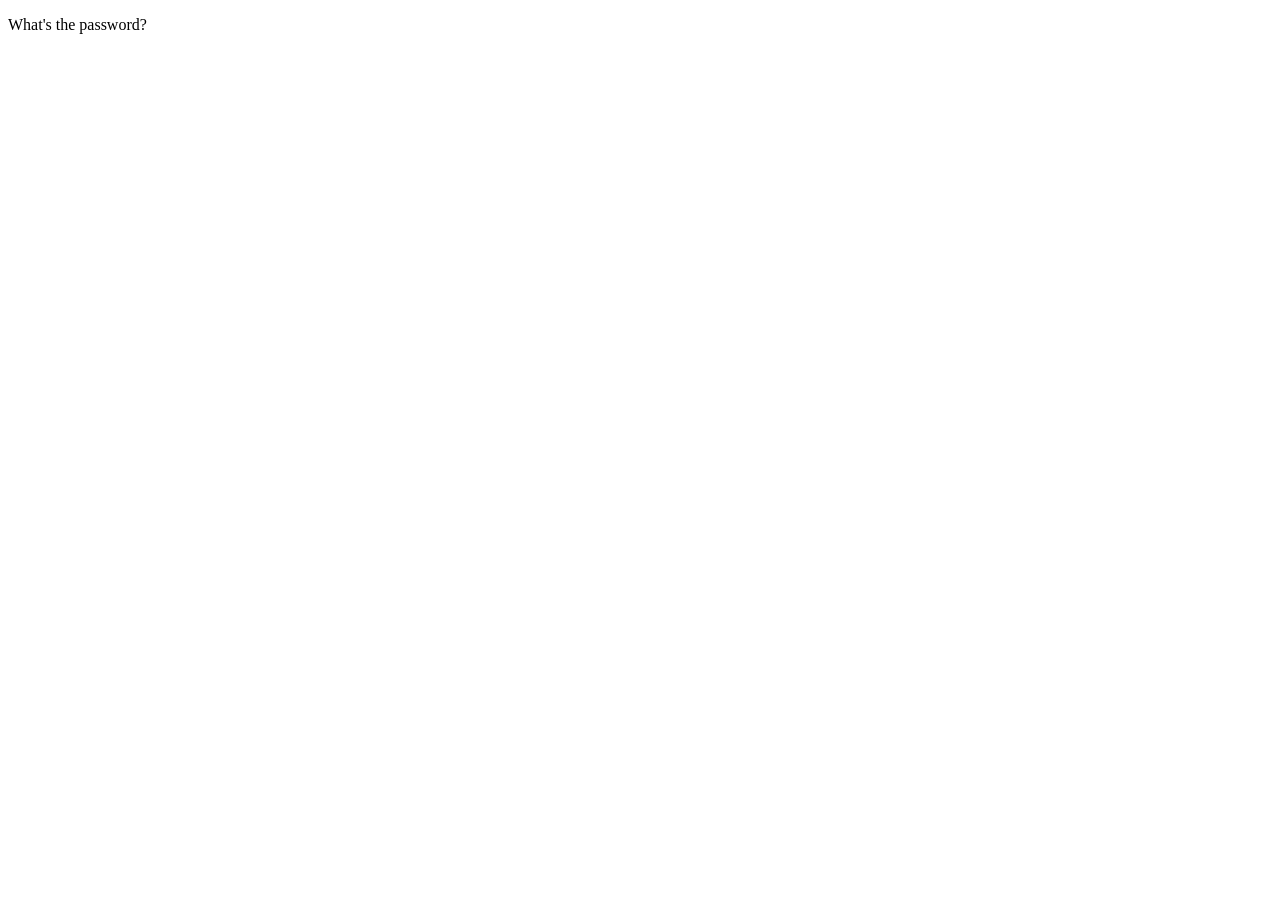
==== index.html @ cc4d780b "stuff" ====
<!DOCTYPE html>
<html lang="en">
<head>
    <meta charset="UTF-8">
    <meta http-equiv="X-UA-Compatible" content="IE=edge">
    <meta name="viewport" content="width=device-width, initial-scale=1.0">
    <title>captcha</title>
</head>
<body>
    <body>
        <div id="slot">
            <!--img gif here-->
        </div>
        <p>What's the password?</p>
    </body>
</body>
</html>
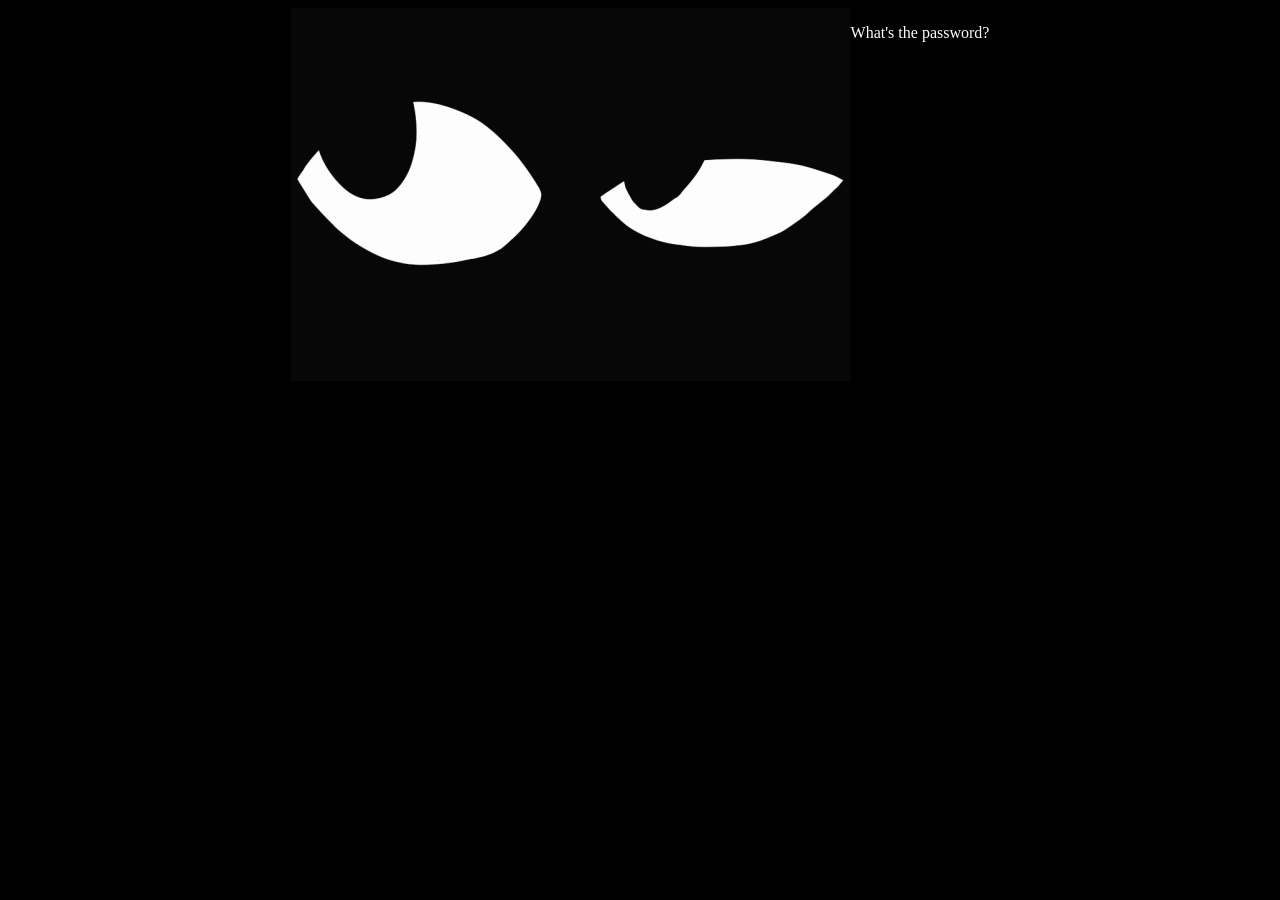
==== commit d1c56d44: "Update index.html" ====
--- a/index.html
+++ b/index.html
@@ -4,12 +4,17 @@
     <meta charset="UTF-8">
     <meta http-equiv="X-UA-Compatible" content="IE=edge">
     <meta name="viewport" content="width=device-width, initial-scale=1.0">
+    <link rel="stylesheet" href="index.css">
     <title>captcha</title>
 </head>
 <body>
     <body>
         <div id="slot">
             <!--img gif here-->
+            <img id="blink" src="img/blink_gif_proto.gif" onclick="this.style.display='none'">
+            <div id="text-entry"></div>
+            <div id="success"></div>
+            <div id="failure"></div>
         </div>
         <p>What's the password?</p>
     </body>
--- a/index.css
+++ b/index.css
@@ -0,0 +1,12 @@
+body {
+    background-color: black;
+    display: flex;
+    color: white;
+    justify-content: center;
+}
+
+#slot {
+    border-color: white;
+    border-radius: 5px;
+
+}
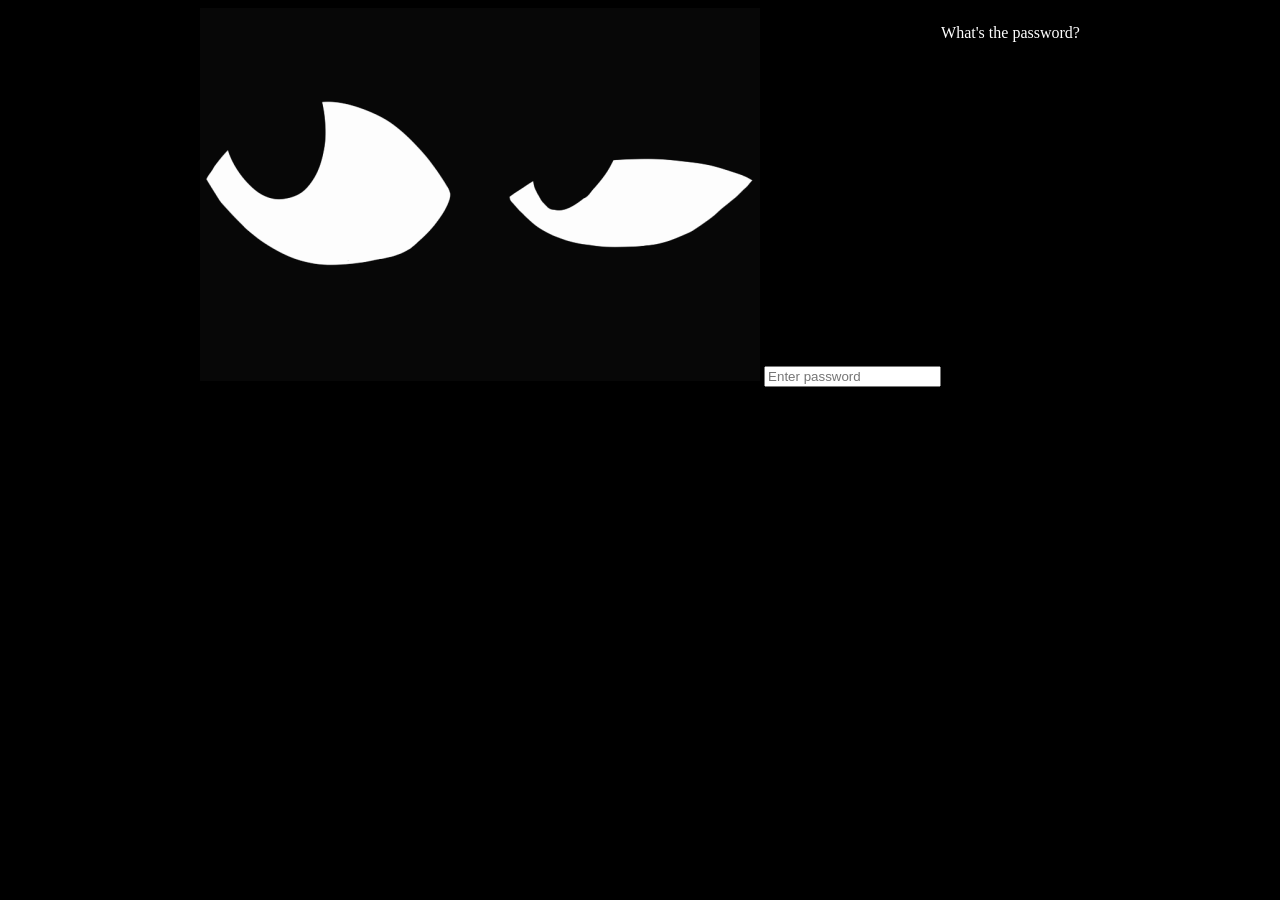
==== commit 548a99d5: "implementing password" ====
--- a/index.html
+++ b/index.html
@@ -12,7 +12,7 @@
         <div id="slot">
             <!--img gif here-->
             <img id="blink" src="img/blink_gif_proto.gif" onclick="this.style.display='none'">
-            <div id="text-entry"></div>
+            <input id="text-entry" type="password" placeholder="Enter password">
             <div id="success"></div>
             <div id="failure"></div>
         </div>
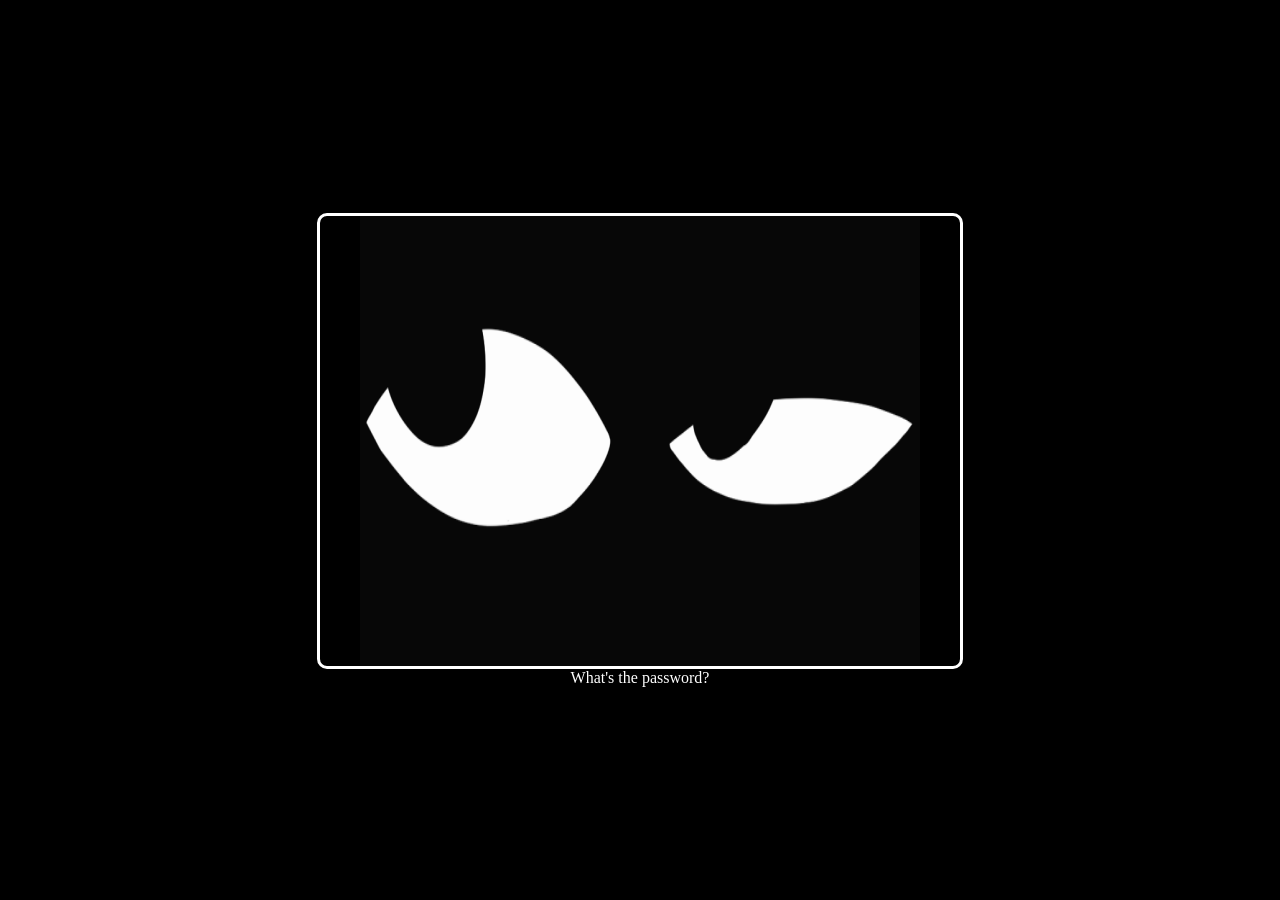
==== commit 8bf4ec93: "changeszzzz" ====
--- a/index.html
+++ b/index.html
@@ -5,16 +5,16 @@
     <meta http-equiv="X-UA-Compatible" content="IE=edge">
     <meta name="viewport" content="width=device-width, initial-scale=1.0">
     <link rel="stylesheet" href="index.css">
+    <script src="index.js"></script>
     <title>captcha</title>
 </head>
 <body>
     <body>
         <div id="slot">
-            <!--img gif here-->
-            <img id="blink" src="img/blink_gif_proto.gif" onclick="this.style.display='none'">
-            <input id="text-entry" type="password" placeholder="Enter password">
-            <div id="success"></div>
-            <div id="failure"></div>
+            <img id="blink" src="img/blink_gif_proto.gif" onclick="this.style.display='none'"><!--blinking image is replaced by text entry-->
+            <input id="text-entry" type="password" placeholder="Enter password"><!--password entry, replaced by success or failure-->
+            <div id="success"></div><!--visible when password is correct-->
+            <div id="failure"></div><!--visible when password is wrong-->
         </div>
         <p>What's the password?</p>
     </body>
--- a/index.css
+++ b/index.css
@@ -1,12 +1,47 @@
+* {
+    margin: 0;
+    padding: 0;
+}
+
 body {
+    width: 100%;
+    height: 100vh;
     background-color: black;
     display: flex;
+    flex-direction: column;
     color: white;
+    align-items: center;
     justify-content: center;
+
+}
+
+img {
+    height: 100%;
+    max-width: 560px;
 }
 
 #slot {
+    border-style: solid;
     border-color: white;
-    border-radius: 5px;
+    border-radius: 10px;
 
+    display: flex;
+    justify-content: center;
+    align-items: center;
+
+    width: 50%;
+    min-width: 560px;
+    height: 50%;
+}
+
+#text-entry {
+    display: none;
+}
+
+#success {
+    display: none;
+}
+
+#failure {
+    display: none;
 }
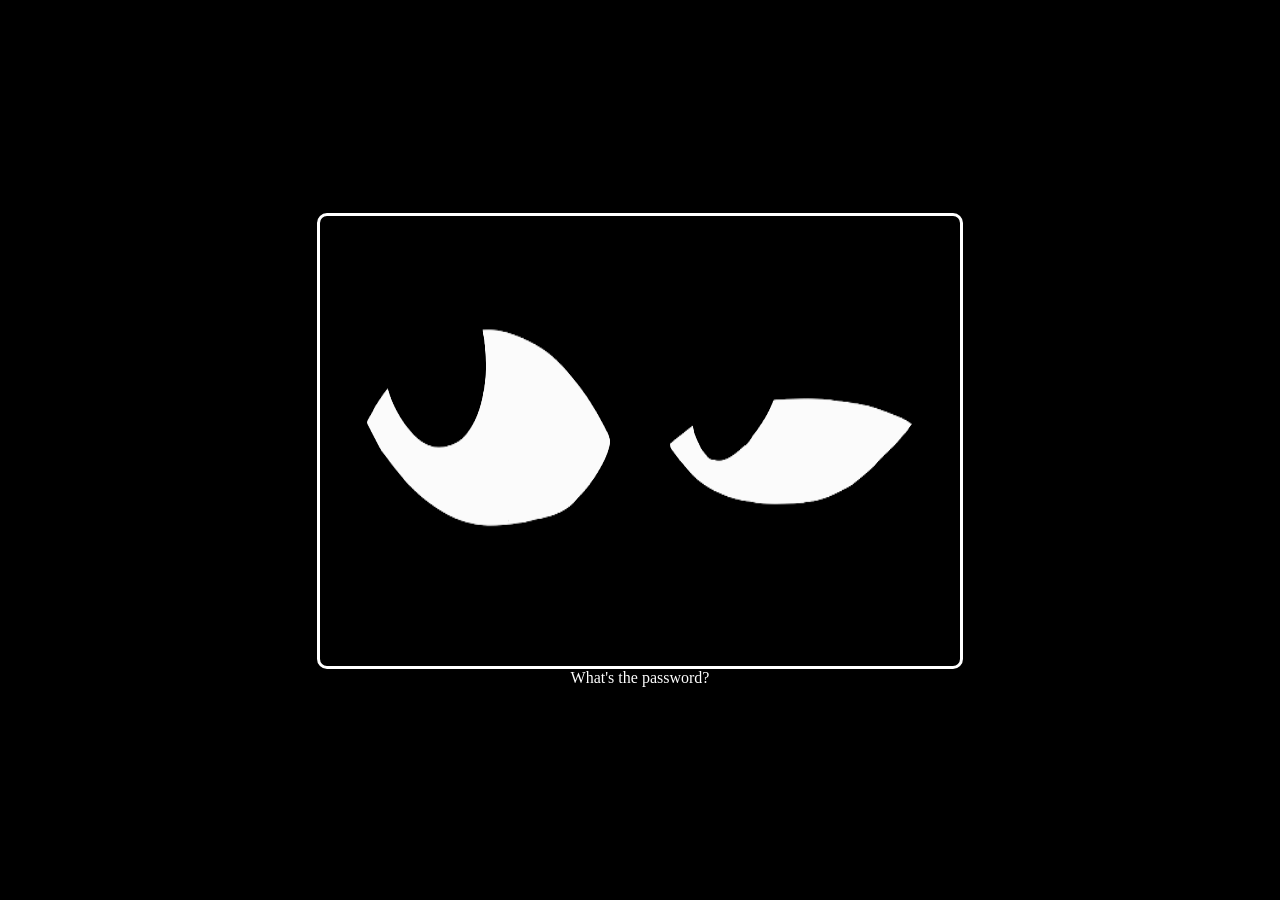
==== commit 19cbb82b: "Update index.html" ====
--- a/index.html
+++ b/index.html
@@ -10,8 +10,8 @@
 </head>
 <body>
     <body>
-        <div id="slot">
-            <img id="blink" src="img/blink_gif_proto.gif" onclick="this.style.display='none'"><!--blinking image is replaced by text entry-->
+        <div id="slot" onclick="getElementById('text-entry').style.display='flex'">
+            <img id="blink" src="img/blink_gif_v2.gif" onclick="this.style.display='none'"><!--blinking image is replaced by text entry-->
             <input id="text-entry" type="password" placeholder="Enter password"><!--password entry, replaced by success or failure-->
             <div id="success"></div><!--visible when password is correct-->
             <div id="failure"></div><!--visible when password is wrong-->
